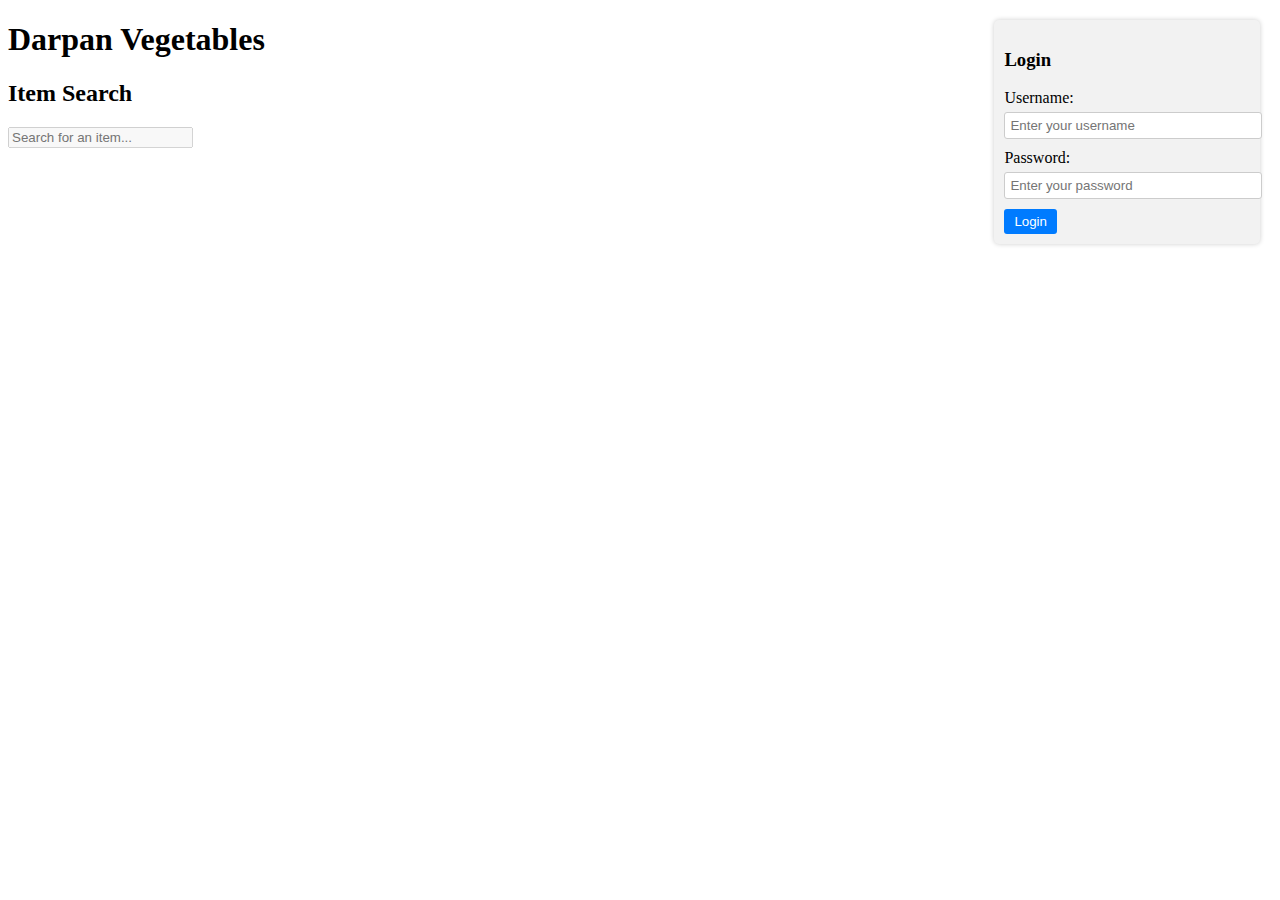
==== Index.html @ 2ce5397a "Update Index.html" ====
<!DOCTYPE html>
<html lang="en">
<head>
  <meta charset="UTF-8">
  <meta name="viewport" content="width=device-width, initial-scale=1.0">
  <title>Darpan Vegetables - Item Search</title>
  <link rel="stylesheet" href="styles.css">
  <style>
    /* Add your additional styles here */

    /* Style for the login form */
    .login-form {
      position: absolute;
      top: 20px;
      right: 20px;
      background-color: #f2f2f2;
      padding: 10px;
      border-radius: 5px;
      box-shadow: 0px 0px 5px rgba(0, 0, 0, 0.2);
    }

    .login-form label {
      display: block;
      margin-bottom: 5px;
    }

    .login-form input {
      width: 100%;
      padding: 5px;
      margin-bottom: 10px;
      border: 1px solid #ccc;
      border-radius: 3px;
    }

    .login-form button {
      background-color: #007bff;
      color: #fff;
      border: none;
      padding: 5px 10px;
      border-radius: 3px;
      cursor: pointer;
    }
  </style>
</head>
<body>
  <div class="sticky">
    <header>
      <h1 class="store-name">Darpan Vegetables</h1>
    </header>
    <div class="login-form">
      <h3>Login</h3>
      <form>
        <label for="username">Username:</label>
        <input type="text" id="username" name="username" placeholder="Enter your username">

        <label for="password">Password:</label>
        <input type="password" id="password" name="password" placeholder="Enter your password">

        <button type="submit">Login</button>
      </form>
    </div>
    <div class="header-container">
      <h2>Item Search</h2>
      <div id="price-display"></div>
    </div>
    <div class="search-container">
      <input type="text" id="search-input" placeholder="Search for an item..." disabled>
    </div>
  </div>
  <div id="suggestions-container"></div>
  <script src="app.js"></script>
</body>
</html>
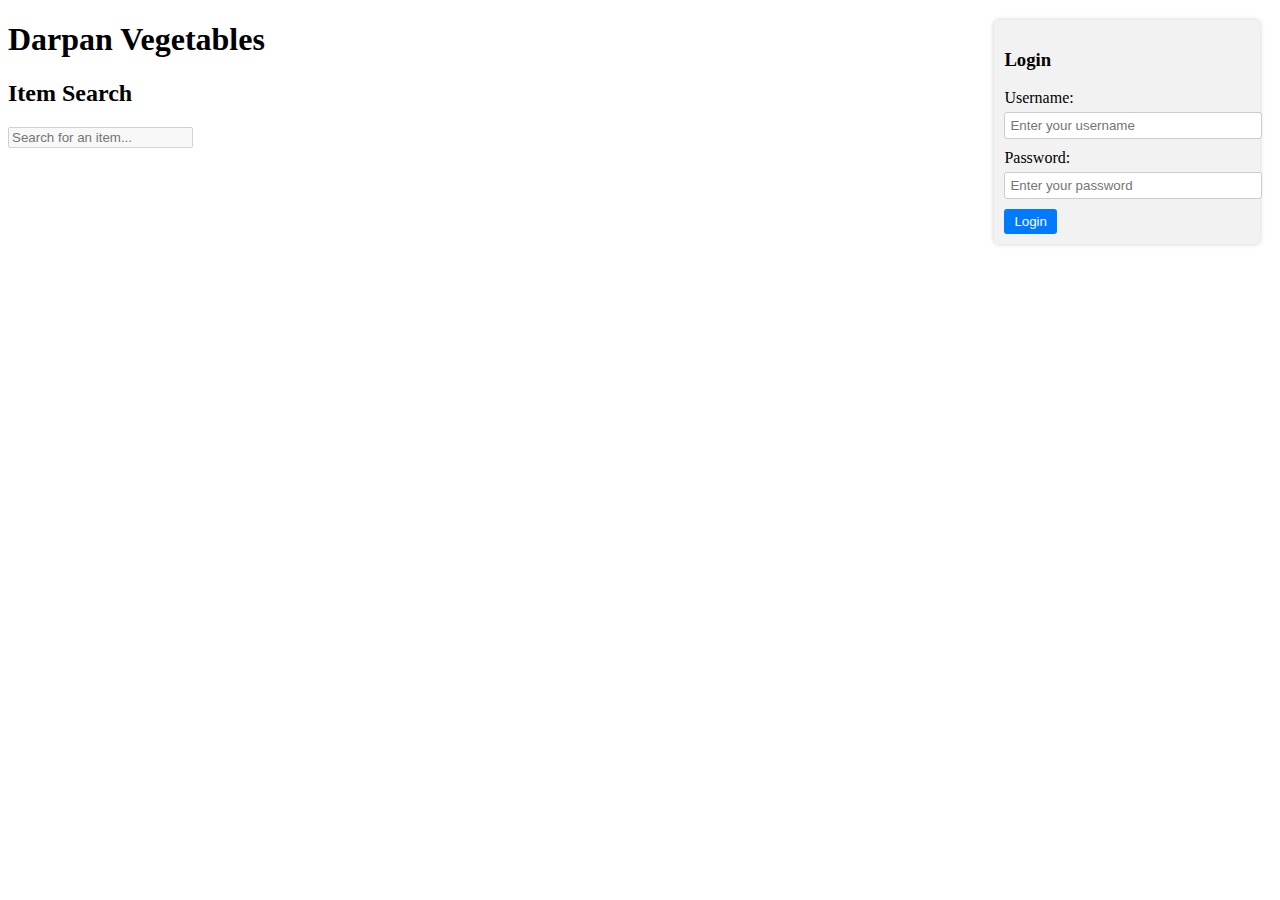
==== commit 49a34829: "Update Index.html" ====
--- a/Index.html
+++ b/Index.html
@@ -68,6 +68,22 @@
     </div>
   </div>
   <div id="suggestions-container"></div>
+  
+    <script>
+    // Get a reference to the login form
+    const loginForm = document.getElementById('login-form');
+
+    // Add an event listener to the form submission event
+    loginForm.addEventListener('submit', function(event) {
+      event.preventDefault(); // Prevent the default form submission
+
+      // Perform any authentication or validation here
+
+      // Redirect to another page
+      window.location.href = 'another-page.html'; // Replace 'another-page.html' with the actual URL
+    });
+  </script>
+  
   <script src="app.js"></script>
 </body>
 </html>
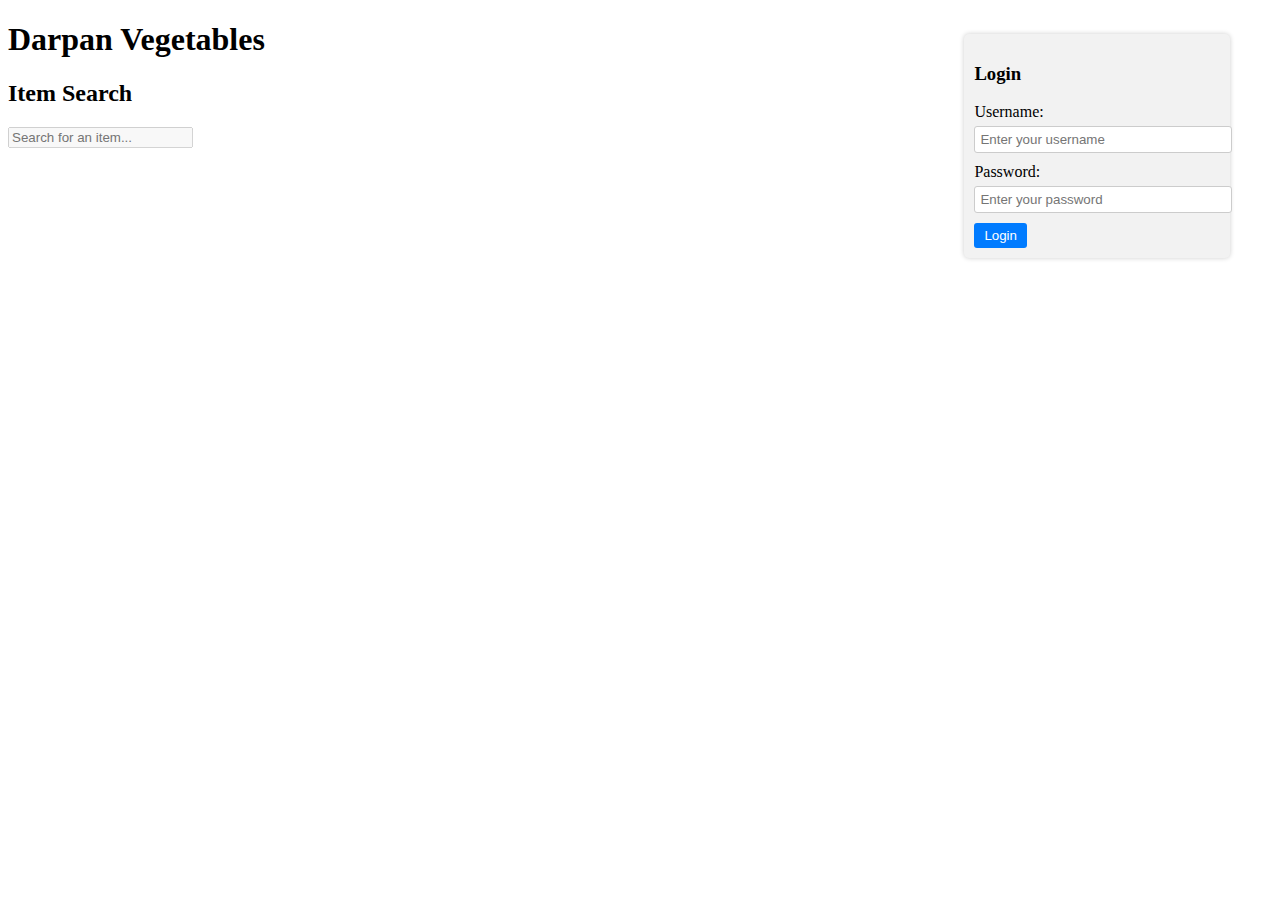
==== commit 2d238fac: "Update Index.html" ====
--- a/Index.html
+++ b/Index.html
@@ -1,3 +1,4 @@
+
 <!DOCTYPE html>
 <html lang="en">
 <head>
@@ -11,8 +12,8 @@
     /* Style for the login form */
     .login-form {
       position: absolute;
-      top: 20px;
-      right: 20px;
+      top: 34px;
+      right: 50px;
       background-color: #f2f2f2;
       padding: 10px;
       border-radius: 5px;
@@ -43,13 +44,10 @@
   </style>
 </head>
 <body>
-  <div class="sticky">
-    <header>
-      <h1 class="store-name">Darpan Vegetables</h1>
-    </header>
+  <div class="login-form-container">
     <div class="login-form">
       <h3>Login</h3>
-      <form>
+      <form action="dashboard.html" method="post">
         <label for="username">Username:</label>
         <input type="text" id="username" name="username" placeholder="Enter your username">
 
@@ -59,6 +57,12 @@
         <button type="submit">Login</button>
       </form>
     </div>
+  </div>
+  
+  <div class="sticky">
+    <header>
+      <h1 class="store-name">Darpan Vegetables</h1>
+    </header>
     <div class="header-container">
       <h2>Item Search</h2>
       <div id="price-display"></div>
@@ -67,23 +71,12 @@
       <input type="text" id="search-input" placeholder="Search for an item..." disabled>
     </div>
   </div>
+  
   <div id="suggestions-container"></div>
-  
-    <script>
-    // Get a reference to the login form
-    const loginForm = document.getElementById('login-form');
-
-    // Add an event listener to the form submission event
-    loginForm.addEventListener('submit', function(event) {
-      event.preventDefault(); // Prevent the default form submission
-
-      // Perform any authentication or validation here
-
-      // Redirect to another page
-      window.location.href = 'another-page.html'; // Replace 'another-page.html' with the actual URL
-    });
-  </script>
   
   <script src="app.js"></script>
 </body>
 </html>
+
+
+
